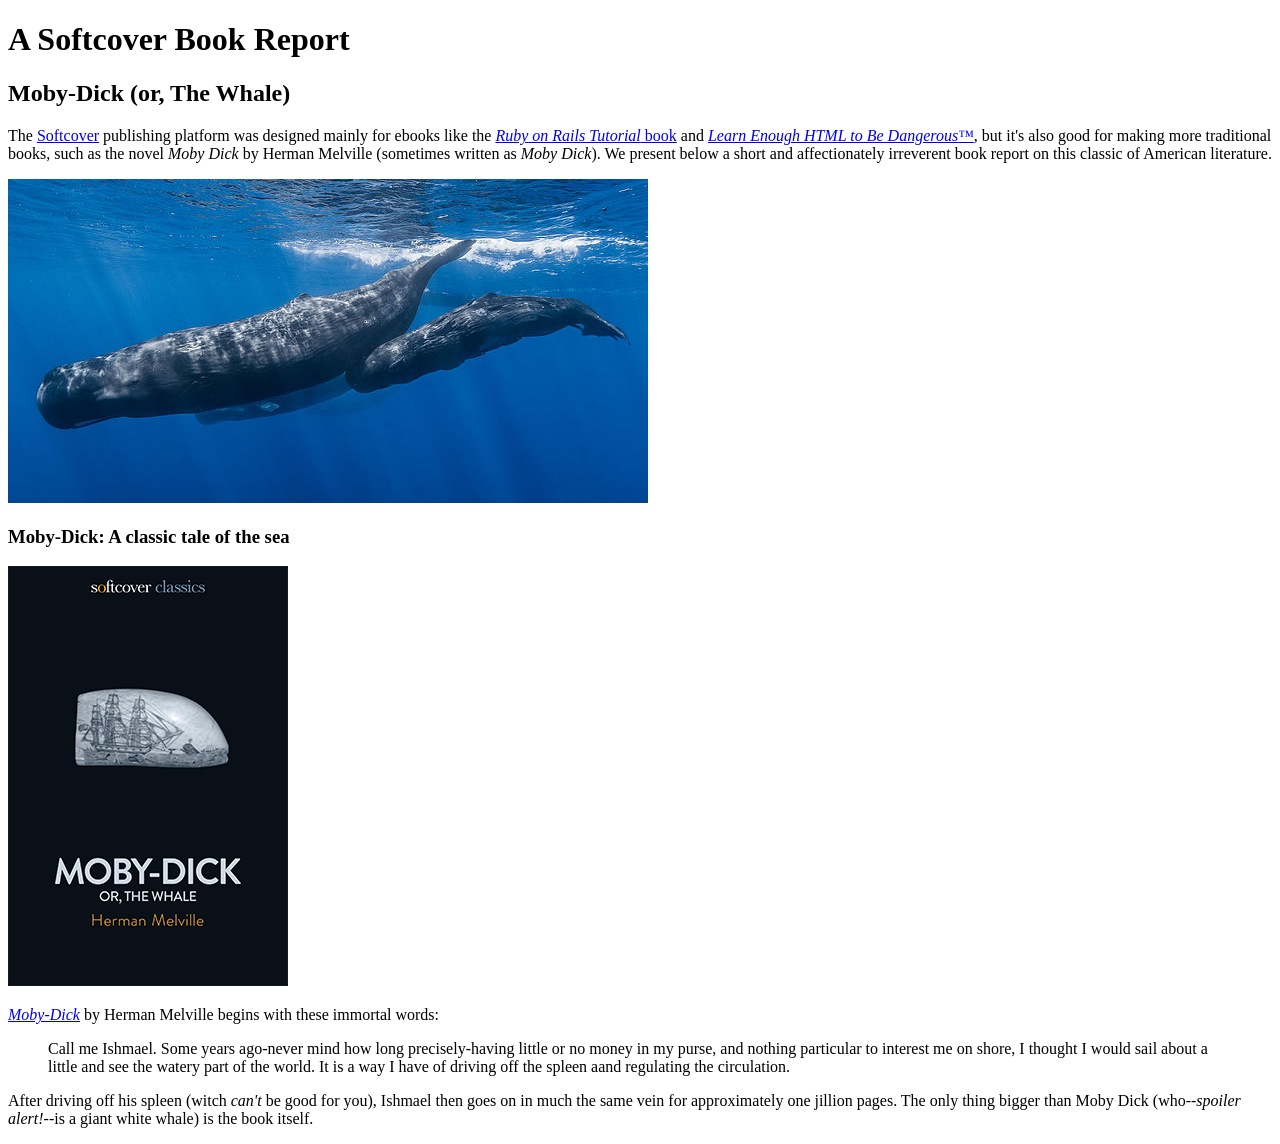
==== moby_dick.html @ 2375237c "Begin to fill moby_dick.html" ====
<!DOCTYPE html>
<html>
  <head>
    <title>Moby Dick</title>
    <meta charset="utf-8">
  </head>
  <body>
    
    <!--much ere to be styled, will do so in last section-->
    <header>
      <h1>A Softcover Book Report</h1>
      <h2>Moby-Dick (or, The Whale)</h2>
    </header>

    <div>
      <p>
        The <a href="http://www.softcover.io/">Softcover</a> publishing platform
        was designed mainly for ebooks like the
	<a href="http://railstutorial.org/book"><em>Ruby on Rails Tutorial</em>
	book</a> and <a href="http://learnenough.com/html"><em>Learn Enough
	HTML to Be Dangerous&trade;</em></a>, but it's also good for making more
        traditional books, such as the novel <em>Moby Dick</em> by Herman
	Melville (sometimes written as <em>Moby Dick</em>). We present below a
	short and affectionately irreverent book report on this classic of
	American literature.
      </p>
    </div>

    <a href="https://commons.wikimedia.org/wiki/File:Sperm_whale_pod.jpg">
      <img src="images/sperm_whales.jpg" alt="Sperm Whale">
    </a>

    <div>

      <h3>Moby-Dick: A classic tale of the sea</h3>
      
      <a href="htpps://www.softcover.io/read/6070fb03/moby-dick" 
	 target="_blank">
	<img src="images/moby_dick.png" alt="Moby Dick">
      </a>

      <p>
        <a href="https://www.softcover.io/read/6070fb03/moby-dick"
	   target="_blank">
	   <em>Moby-Dick</em></a> by Herman Melville
        begins with these immortal words:
      </p>

      <blockquote>
	<p>
	  <span>Call me Ishmael.</span> Some years ago-never mind how long
	  precisely-having little or no money in my purse, and nothing
	  particular to interest me on shore, I thought I would sail about a
	  little and see the watery part of the world. It is a way I have of
	  driving off the spleen aand regulating the circulation.
	</p>
      </blockquote>

      <p>
        After driving off his spleen (witch <em>can't</em> be good for you),
	Ishmael then goes on in much the same vein for approximately one
	jillion pages. The only thing bigger than Moby Dick (who--<em>spoiler
	alert!</em>--is a giant white whale) is the book itself.
      </p>

    </div>
    
  </body>
</html>
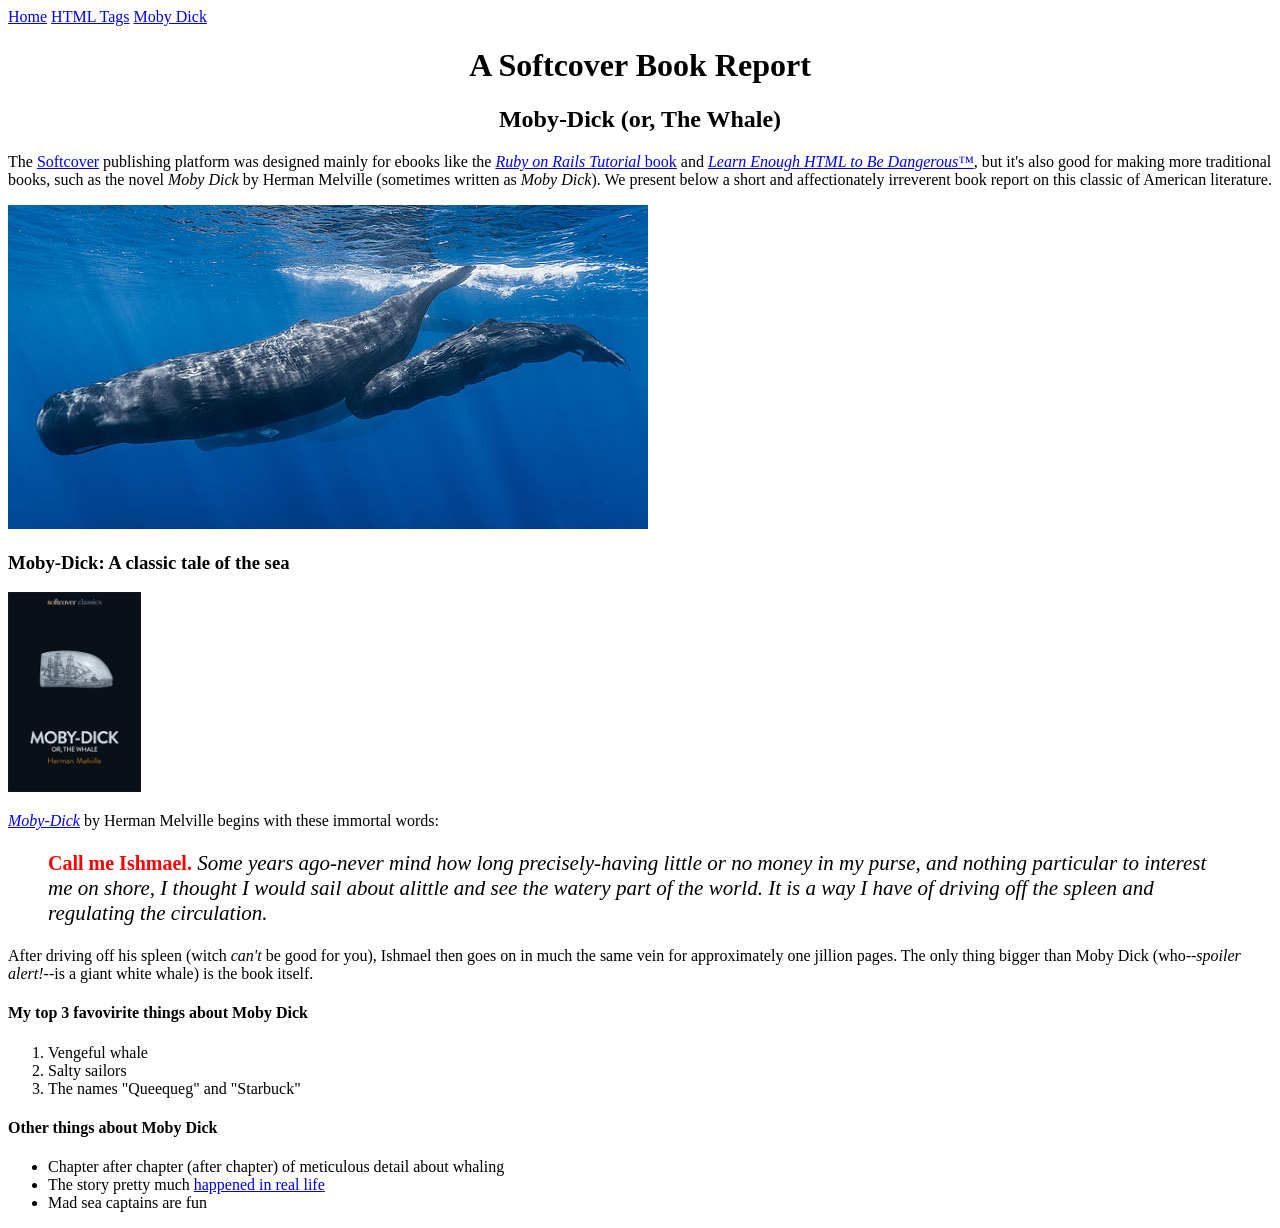
==== commit 30719241: "Repair moby_dick.html after OS chage" ====
--- a/moby_dick.html
+++ b/moby_dick.html
@@ -1,22 +1,29 @@
 <!DOCTYPE html>
-<html>
+<html lang="en">
   <head>
     <title>Moby Dick</title>
     <meta charset="utf-8">
   </head>
   <body>
-    
+   
+    <div>
+      <a href="index.html">Home</a>
+      <a href="tags.html">HTML Tags</a>
+      <a href="moby_dick.html">Moby Dick</a>
+    </div>
+
     <!--much ere to be styled, will do so in last section-->
     <header>
-      <h1>A Softcover Book Report</h1>
-      <h2>Moby-Dick (or, The Whale)</h2>
+      <h1 style="text-align: center;">A Softcover Book Report</h1>
+      <h2 style="text-align: center;">Moby-Dick (or, The Whale)</h2>
     </header>
 
     <div>
       <p>
         The <a href="http://www.softcover.io/">Softcover</a> publishing platform
         was designed mainly for ebooks like the
-	<a href="http://railstutorial.org/book"><em>Ruby on Rails Tutorial</em>
+	<a href="http://railstutorial.org/book">
+	<em>Ruby on Rails Tutorial</em>
 	book</a> and <a href="http://learnenough.com/html"><em>Learn Enough
 	HTML to Be Dangerous&trade;</em></a>, but it's also good for making more
         traditional books, such as the novel <em>Moby Dick</em> by Herman
@@ -35,33 +42,60 @@
       <h3>Moby-Dick: A classic tale of the sea</h3>
       
       <a href="htpps://www.softcover.io/read/6070fb03/moby-dick" 
-	 target="_blank">
-	<img src="images/moby_dick.png" alt="Moby Dick">
+         target="_blank">
+        <img src="images/moby_dick.png" alt="Moby Dick" height="200px">
       </a>
 
       <p>
         <a href="https://www.softcover.io/read/6070fb03/moby-dick"
-	   target="_blank">
-	   <em>Moby-Dick</em></a> by Herman Melville
+           target="_blank">
+	<em>Moby-Dick</em></a> by Herman Melville
         begins with these immortal words:
       </p>
 
-      <blockquote>
-	<p>
-	  <span>Call me Ishmael.</span> Some years ago-never mind how long
-	  precisely-having little or no money in my purse, and nothing
-	  particular to interest me on shore, I thought I would sail about a
-	  little and see the watery part of the world. It is a way I have of
-	  driving off the spleen aand regulating the circulation.
-	</p>
+      <blockquote style="font-style: italic; font-size: 21px;">
+
+      <p>
+        <span style="font-style: normal; font-size: 20px; font-weight: bold;
+        color: #ff0000;">Call me Ishmael.</span>
+        Some years ago-never mind how long precisely-having little 
+        or no money in my purse, and nothing particular to interest 
+        me on shore, I thought I would sail about alittle and see 
+        the watery part of the world. It is a way I have of
+        driving off the spleen and regulating the circulation.
+      </p>
+
       </blockquote>
 
       <p>
         After driving off his spleen (witch <em>can't</em> be good for you),
-	Ishmael then goes on in much the same vein for approximately one
-	jillion pages. The only thing bigger than Moby Dick (who--<em>spoiler
-	alert!</em>--is a giant white whale) is the book itself.
+        Ishmael then goes on in much the same vein for approximately one
+        jillion pages. The only thing bigger than Moby Dick (who--<em>spoiler
+        alert!</em>--is a giant white whale) is the book itself.
       </p>
+
+      <h4>My top 3 favovirite things about Moby Dick</h4>
+
+      <ol>
+        <li>Vengeful whale</li>
+        <li>Salty sailors</li>
+        <li>The names "Queequeg" and "Starbuck"</li>
+      </ol>
+
+      <h4>Other things about Moby Dick</h4>
+
+      <ul>
+        <li>
+          Chapter after chapter (after chapter) of meticulous detail about
+          whaling
+        </li>
+        <li>
+          The story pretty much
+          <a href="https://en.wikipedia.org/wiki/Essex_(whaleship)"
+             target="_blank">happened in real life</a>
+        </li>
+        <li>Mad sea captains are fun</li>
+      </ul>
 
     </div>
     
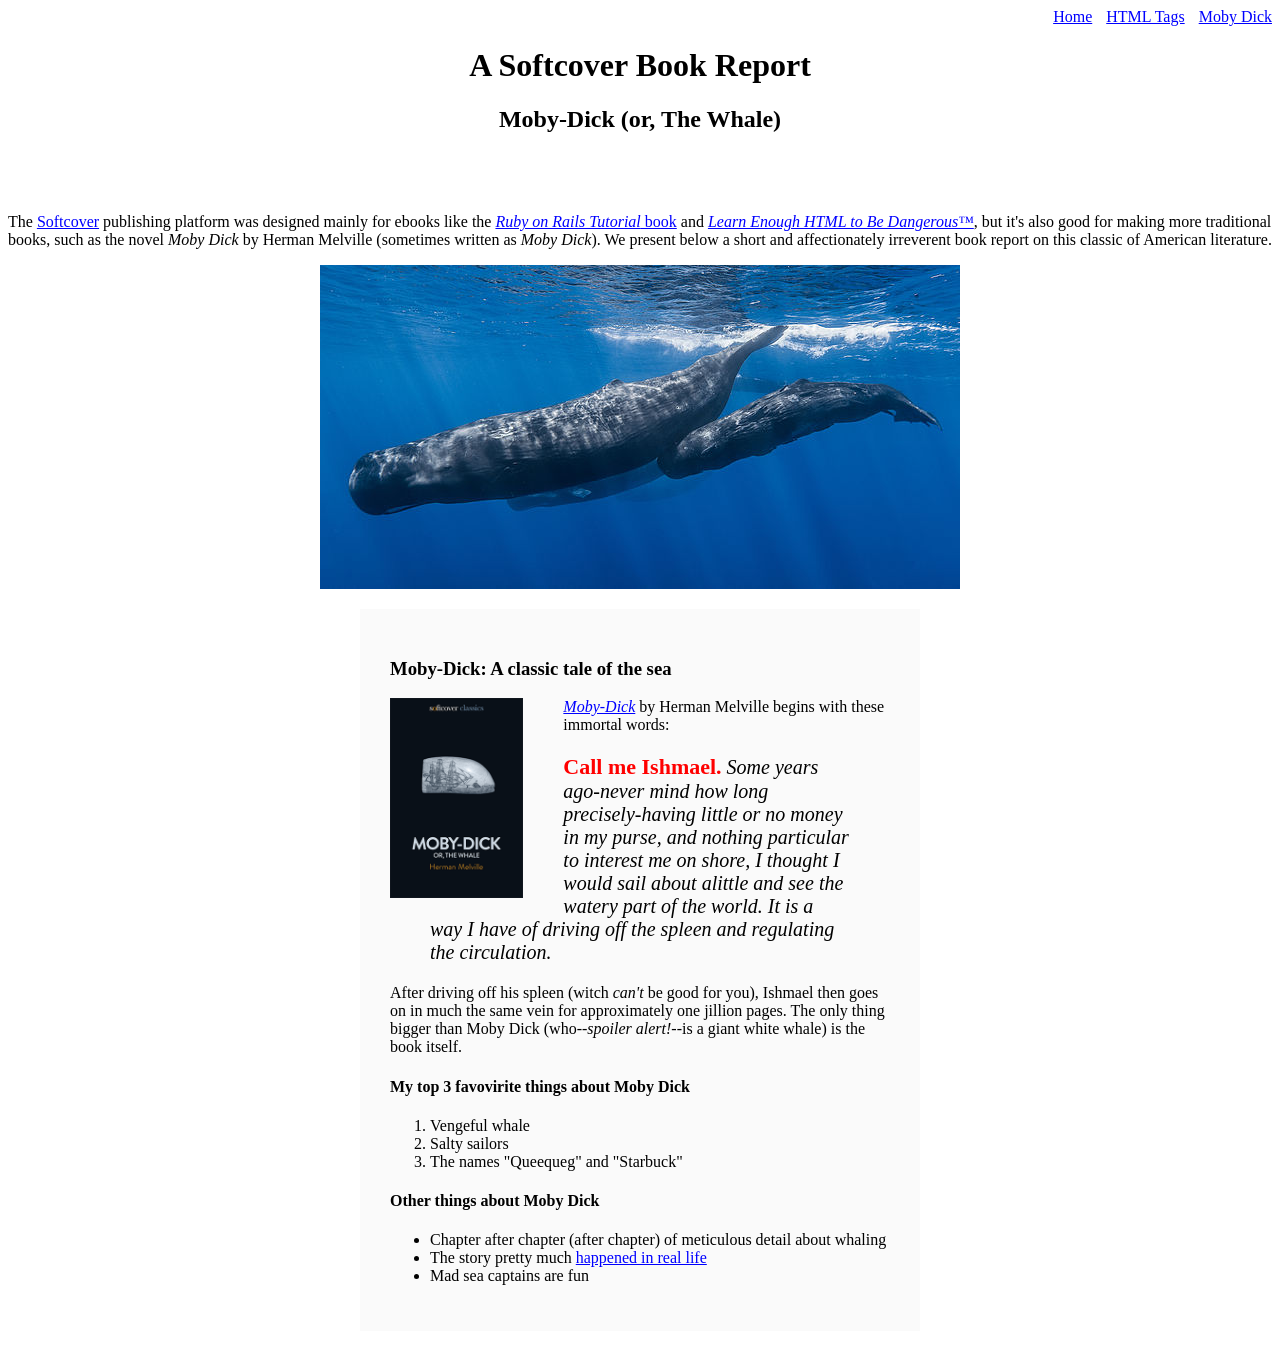
==== commit 54c000e9: "Finish the sample website" ====
--- a/moby_dick.html
+++ b/moby_dick.html
@@ -6,16 +6,22 @@
   </head>
   <body>
    
-    <div>
+    <div style="text-align: right;">
       <a href="index.html">Home</a>
-      <a href="tags.html">HTML Tags</a>
-      <a href="moby_dick.html">Moby Dick</a>
+      <a href="tags.html" style="margin: 0 0 0 10px;">HTML Tags</a>
+      <a href="moby_dick.html" style="margin-left: 10px;">Moby Dick</a>
     </div>
 
+    <style>
+      div a, div a:visited {
+        color: blue;
+      }
+    </style>
+
     <!--much ere to be styled, will do so in last section-->
-    <header>
-      <h1 style="text-align: center;">A Softcover Book Report</h1>
-      <h2 style="text-align: center;">Moby-Dick (or, The Whale)</h2>
+    <header style="text-align: center; margin: 0 0 80px;">
+     <h1>A Softcover Book Report</h1>
+      <h2>Moby-Dick (or, The Whale)</h2>
     </header>
 
     <div>
@@ -34,16 +40,19 @@
     </div>
 
     <a href="https://commons.wikimedia.org/wiki/File:Sperm_whale_pod.jpg">
-      <img src="images/sperm_whales.jpg" alt="Sperm Whale">
+      <img src="images/sperm_whales.jpg" alt="Sperm Whale"
+      style="display: block; margin: 0 auto;">
     </a>
 
-    <div>
+    <div style="width: 500px; margin: 20px auto; padding: 30px;
+    background-color: #fafafa;">
 
       <h3>Moby-Dick: A classic tale of the sea</h3>
       
       <a href="htpps://www.softcover.io/read/6070fb03/moby-dick" 
          target="_blank">
-        <img src="images/moby_dick.png" alt="Moby Dick" height="200px">
+        <img src="images/moby_dick.png" alt="Moby Dick" height="200px"
+	style="float: left; margin: 0 40px 0 0;">
       </a>
 
       <p>
@@ -53,10 +62,10 @@
         begins with these immortal words:
       </p>
 
-      <blockquote style="font-style: italic; font-size: 21px;">
+      <blockquote style="font-style: italic; font-size: 20px;">
 
       <p>
-        <span style="font-style: normal; font-size: 20px; font-weight: bold;
+        <span style="font-style: normal; font-size: 22px; font-weight: bold;
         color: #ff0000;">Call me Ishmael.</span>
         Some years ago-never mind how long precisely-having little 
         or no money in my purse, and nothing particular to interest 
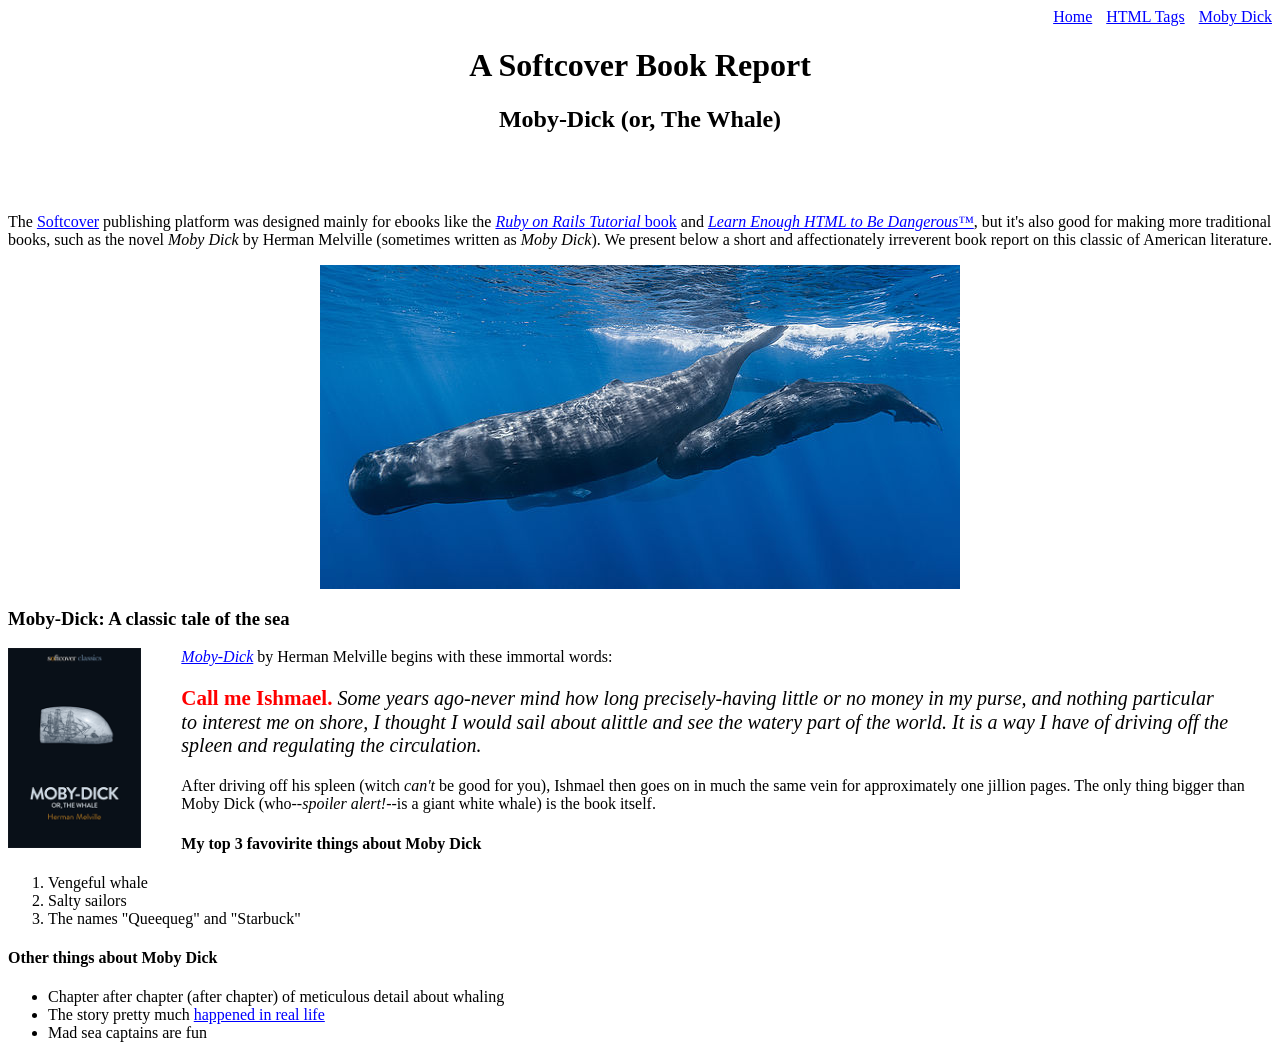
==== commit 3fdb54fc: "finish style of moby-dick.html" ====
--- a/moby_dick.html
+++ b/moby_dick.html
@@ -3,13 +3,14 @@
   <head>
     <title>Moby Dick</title>
     <meta charset="utf-8">
+    <link rel="stylesheet" href="css/main.css">
   </head>
   <body>
    
-    <div style="text-align: right;">
+    <div id="main-nav" class="nav-menu">
       <a href="index.html">Home</a>
-      <a href="tags.html" style="margin: 0 0 0 10px;">HTML Tags</a>
-      <a href="moby_dick.html" style="margin-left: 10px;">Moby Dick</a>
+      <a href="tags.html" class="nav-spacing">HTML Tags</a>
+      <a href="moby_dick.html" class="nav-spacing">Moby Dick</a>
     </div>
 
     <style>
@@ -19,7 +20,7 @@
     </style>
 
     <!--much ere to be styled, will do so in last section-->
-    <header style="text-align: center; margin: 0 0 80px;">
+    <header class="title-mob">
      <h1>A Softcover Book Report</h1>
       <h2>Moby-Dick (or, The Whale)</h2>
     </header>
@@ -41,18 +42,17 @@
 
     <a href="https://commons.wikimedia.org/wiki/File:Sperm_whale_pod.jpg">
       <img src="images/sperm_whales.jpg" alt="Sperm Whale"
-      style="display: block; margin: 0 auto;">
+      class="image-mob">
     </a>
 
-    <div style="width: 500px; margin: 20px auto; padding: 30px;
-    background-color: #fafafa;">
+    <div class="style-articlel">
 
       <h3>Moby-Dick: A classic tale of the sea</h3>
       
       <a href="htpps://www.softcover.io/read/6070fb03/moby-dick" 
          target="_blank">
         <img src="images/moby_dick.png" alt="Moby Dick" height="200px"
-	style="float: left; margin: 0 40px 0 0;">
+	class="moby-cover">
       </a>
 
       <p>
@@ -62,11 +62,10 @@
         begins with these immortal words:
       </p>
 
-      <blockquote style="font-style: italic; font-size: 20px;">
+      <blockquote class="moby-quote">
 
       <p>
-        <span style="font-style: normal; font-size: 22px; font-weight: bold;
-        color: #ff0000;">Call me Ishmael.</span>
+      <span class="call-me" >Call me Ishmael.</span>
         Some years ago-never mind how long precisely-having little 
         or no money in my purse, and nothing particular to interest 
         me on shore, I thought I would sail about alittle and see 
--- a/css/main.css
+++ b/css/main.css
@@ -0,0 +1,44 @@
+.nav-menu {
+  text-align: right;
+}
+
+.nav-spacing {
+  margin: 0 0 0 10px;
+}
+
+.image-link {
+  text-decoration: none;
+}
+
+.title-mob {
+  text-align: center;
+  margin: 0 0 80px;
+}
+
+.image-mob {
+  display: block;
+  margin: 0 auto;
+}
+.style-article {
+  width: 500px;
+  margin: 20px auto;
+  padding: 30px;
+  background-color: #fafafa;
+}
+
+.moby-cover {
+  float: left;
+  margin: 0 40px 0 0;
+}
+
+.moby-quote {
+ font-style: italic;
+ font-size: 20px;
+}
+
+.call-me {
+  font-style: normal;
+  font-size: 21px;
+  font-weight: bold;
+  color: #ff0000;
+}
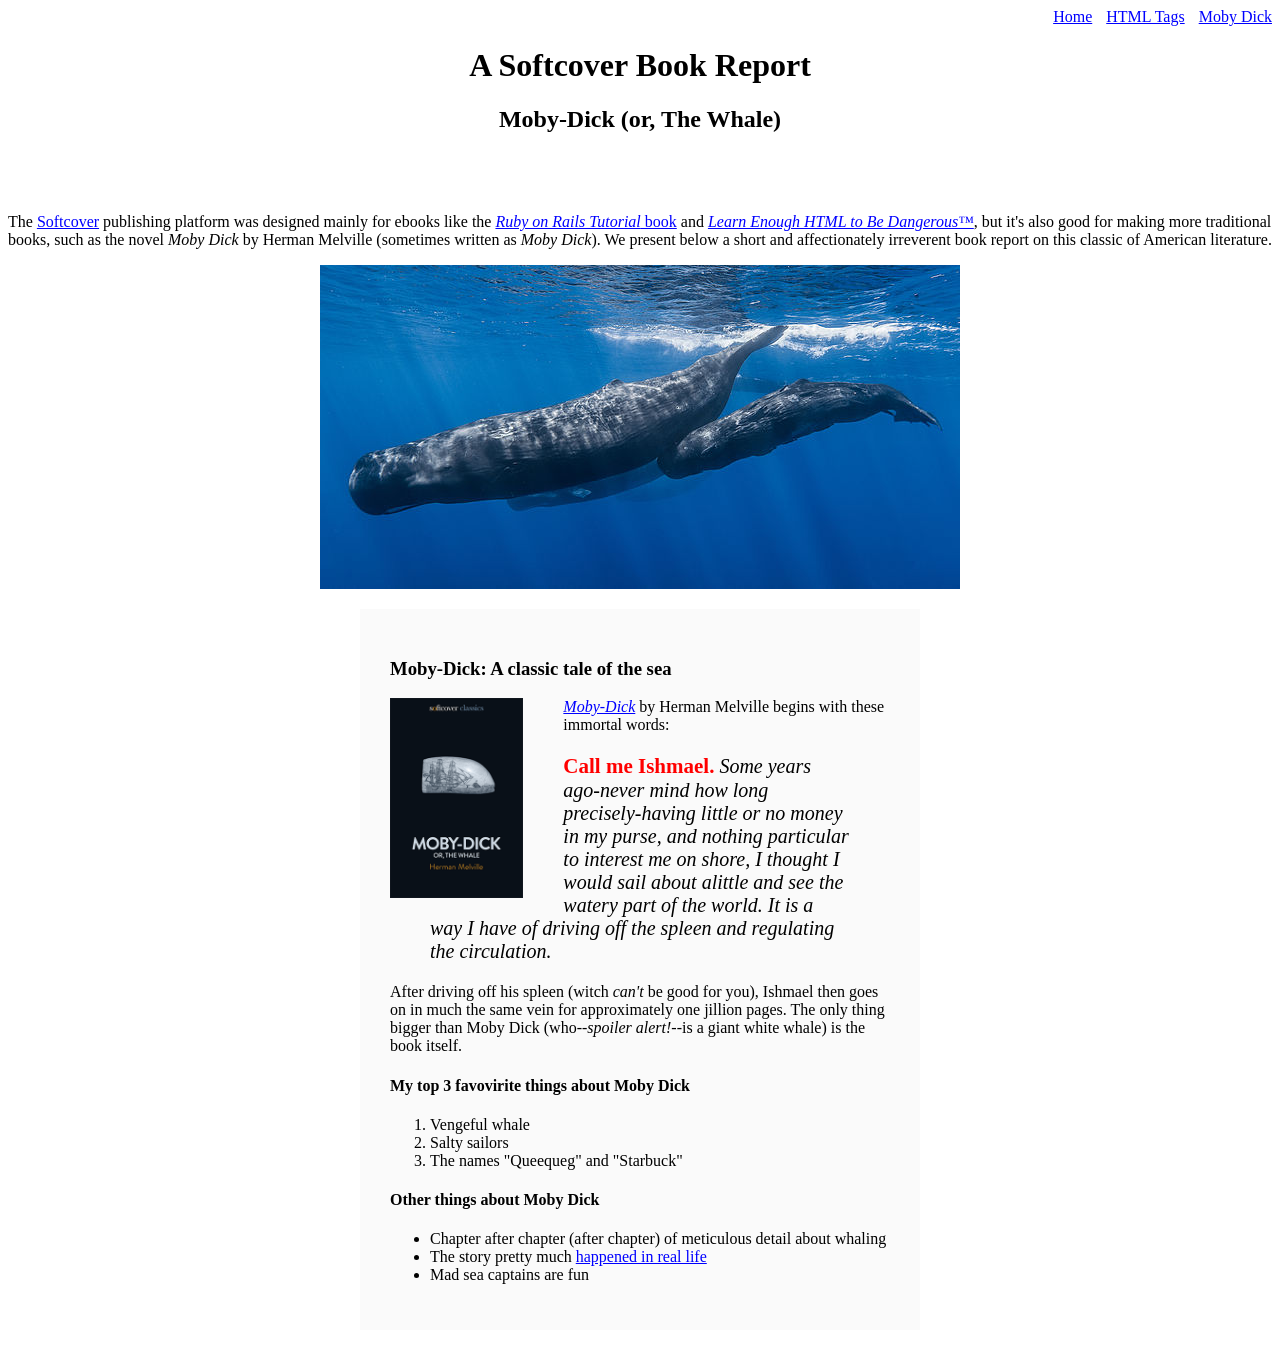
==== commit ea3788f8: "True finish the sample-website" ====
--- a/moby_dick.html
+++ b/moby_dick.html
@@ -45,7 +45,7 @@
       class="image-mob">
     </a>
 
-    <div class="style-articlel">
+    <div class="style-article">
 
       <h3>Moby-Dick: A classic tale of the sea</h3>
       
--- a/css/main.css
+++ b/css/main.css
@@ -42,3 +42,7 @@
   font-weight: bold;
   color: #ff0000;
 }
+
+.td-style-test {
+  padding: 20px;
+}
